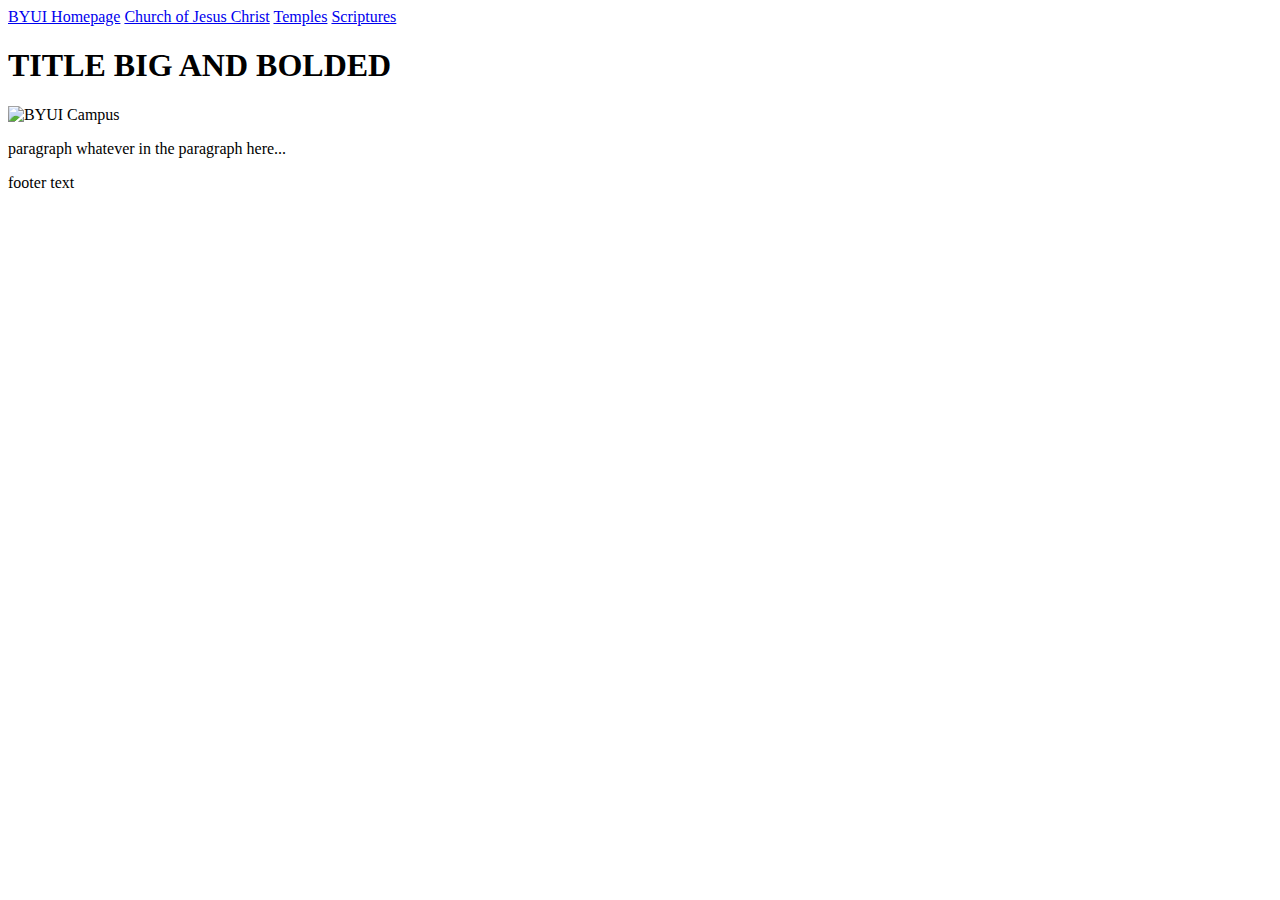
==== aboutme/index.html @ 47c08e77 "first commit" ====
<!DOCTYPE html>
<html>
  <head>
    <title>BYUI</title>
    <!-- what the tab will be named. -->
  </head>
  <body>
    <header>
      <nav>
        <a href="byui.html">BYUI Homepage</a>
        <a href="https://www.churchofjesuschrist.org">Church of Jesus Christ</a>
        <a href="https://www.churchofjesuschrist.org/temples">Temples</a>
        <a href="https://www.churchofjesuschrist.org/study/scriptures">Scriptures</a>
        <!-- the above are links and what they will be called on the website -->
      </nav>
    </header>
    <main>
      <h1>TITLE BIG AND BOLDED</h1>
      <!-- self explanatory... -->
      <img src="https://www.byui.edu/images/service-sites/map-banner.jpg" alt="BYUI Campus" />
      <!-- image -->
      <p>
        paragraph whatever in the paragraph here...
      </p>
    </main>
    <footer>
      <p>footer text</p>
      <!-- the text at the bottom will go here. -->
    </footer>
  </body>
</html>
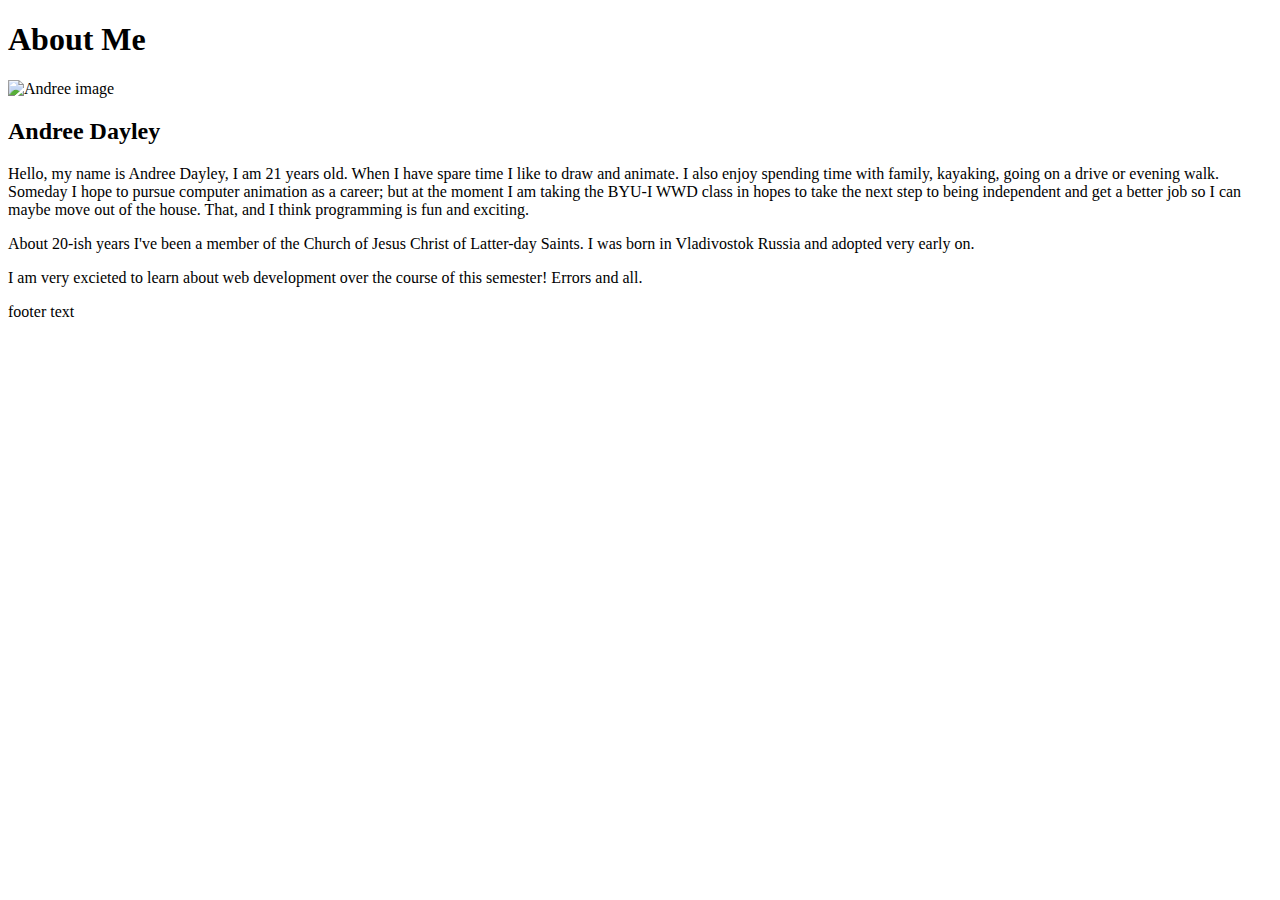
==== commit 2559ddcf: "Added the home page for wdd130" ====
--- a/aboutme/index.html
+++ b/aboutme/index.html
@@ -1,26 +1,33 @@
 <!DOCTYPE html>
 <html>
   <head>
-    <title>BYUI</title>
+    <title>About Me Page</title>
     <!-- what the tab will be named. -->
   </head>
   <body>
     <header>
       <nav>
-        <a href="byui.html">BYUI Homepage</a>
-        <a href="https://www.churchofjesuschrist.org">Church of Jesus Christ</a>
-        <a href="https://www.churchofjesuschrist.org/temples">Temples</a>
-        <a href="https://www.churchofjesuschrist.org/study/scriptures">Scriptures</a>
-        <!-- the above are links and what they will be called on the website -->
+        <a href="<!-- link goes inside parenthases. -->"><!-- whatever I want the words to be goes here --></a>
+<!--       <a href="">Church of Jesus Christ</a>                 example -->
       </nav>
     </header>
     <main>
-      <h1>TITLE BIG AND BOLDED</h1>
-      <!-- self explanatory... -->
-      <img src="https://www.byui.edu/images/service-sites/map-banner.jpg" alt="BYUI Campus" />
+      <h1>About Me</h1>
+      <!-- BIG BOLD TITLE -->
+      <img src="aboutme\images\AndreeD_image.jpg" alt="Andree image"alt = "Image" height="300" width="250" />
       <!-- image -->
+      <h2>Andree Dayley</h2>
       <p>
-        paragraph whatever in the paragraph here...
+        Hello, my name is Andree Dayley, I am 21 years old. When I have spare time I like to draw and animate.
+        I also enjoy spending time with family, kayaking, going on a drive or evening walk. Someday I hope to pursue computer animation
+        as a career; but at the moment I am taking the BYU-I WWD class in hopes to take the next step to being independent
+        and get a better job so I can maybe move out of the house. That, and I think programming is fun and exciting.
+      </p>
+      <p>
+        About 20-ish years I've been a member of the Church of Jesus Christ of Latter-day Saints. I was born in Vladivostok Russia and adopted very early on.
+      </p>
+      <p>
+        I am very excieted to learn about web development over the course of this semester! Errors and all.
       </p>
     </main>
     <footer>
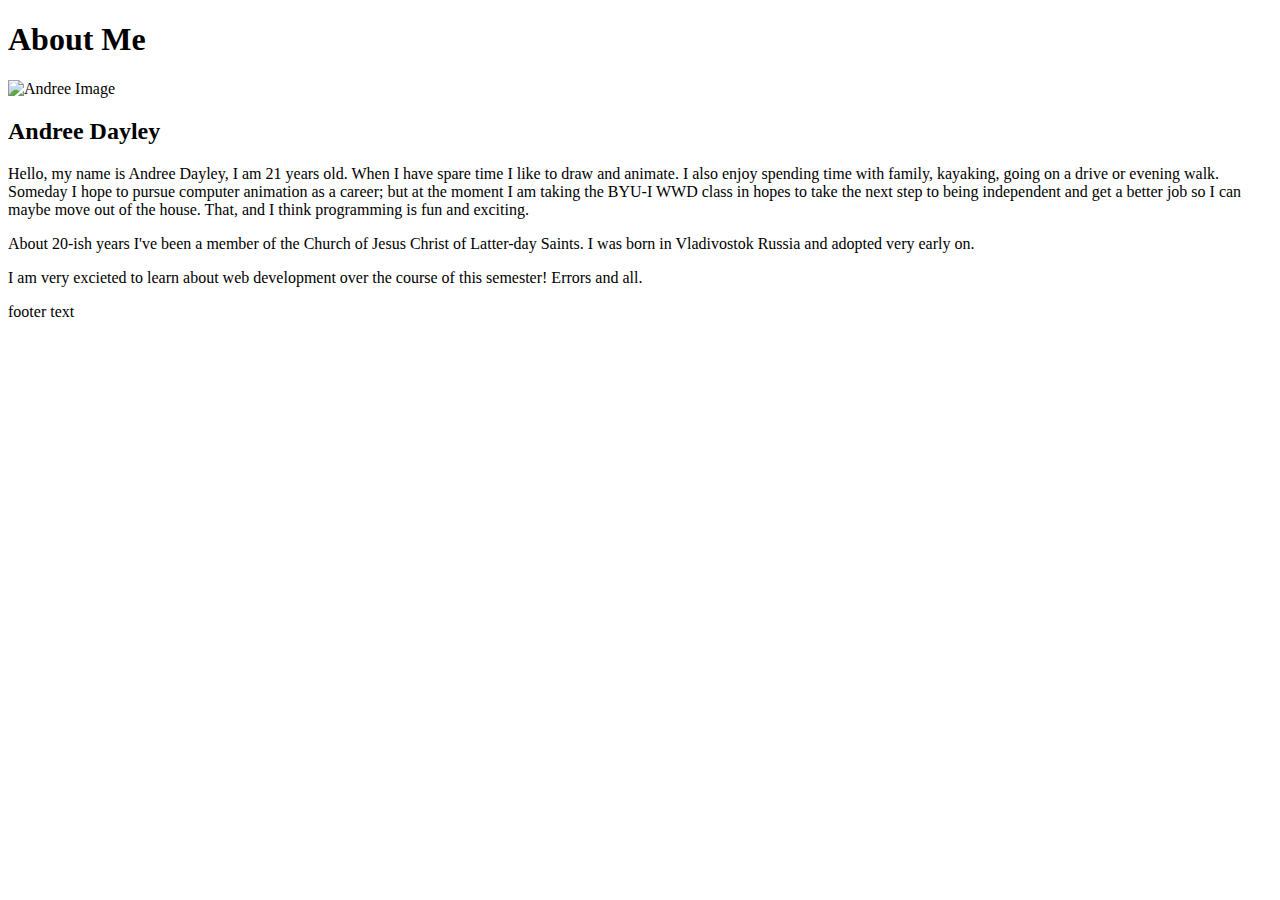
==== commit 26872fd9: "Added the home page for wdd130" ====
--- a/aboutme/index.html
+++ b/aboutme/index.html
@@ -14,7 +14,7 @@
     <main>
       <h1>About Me</h1>
       <!-- BIG BOLD TITLE -->
-      <img src="aboutme\images\AndreeD_image.jpg" alt="Andree image"alt = "Image" height="300" width="250" />
+      <img src="aboutme\images\AndreeD_image.jpg" alt = "Andree Image" height="300" width="250" />
       <!-- image -->
       <h2>Andree Dayley</h2>
       <p>
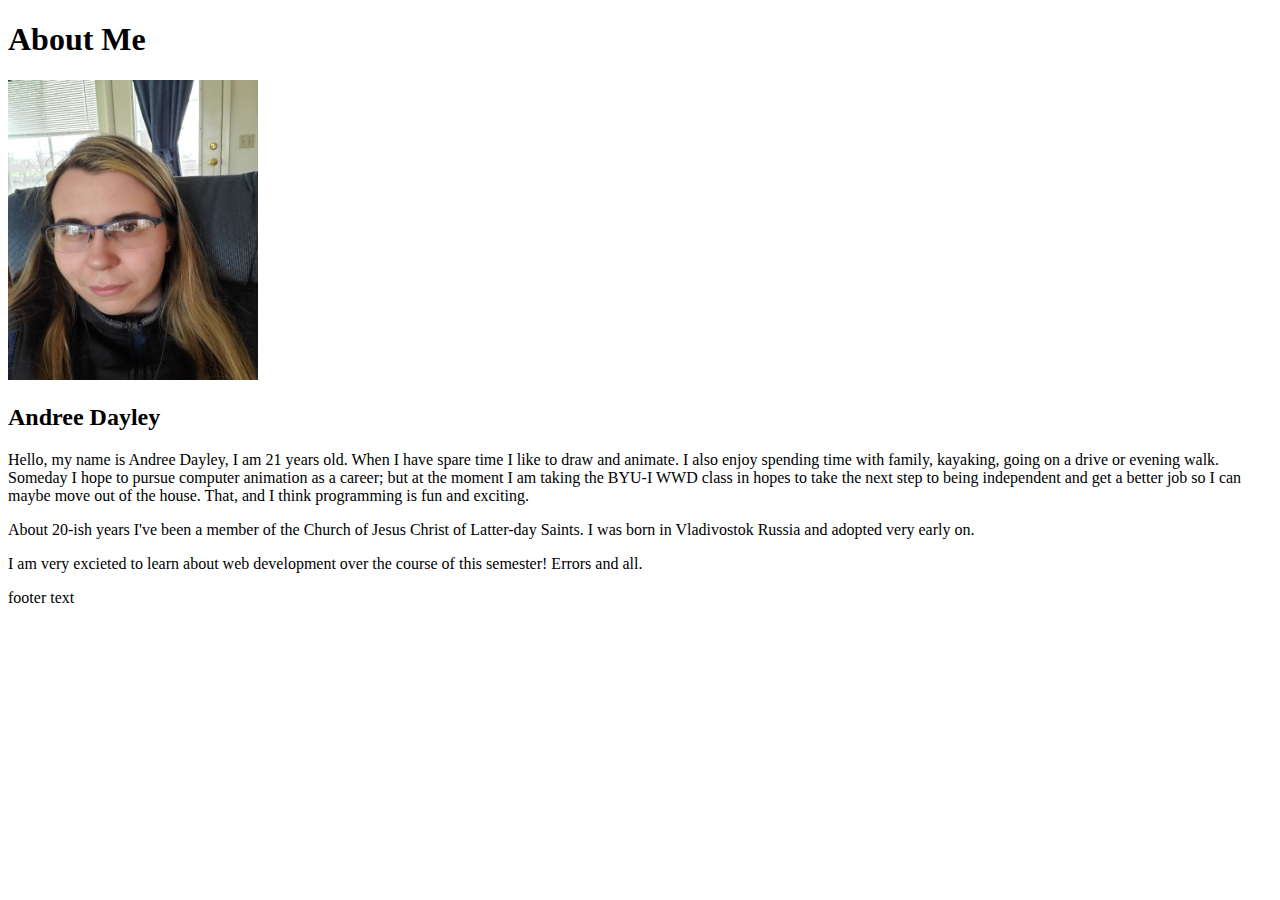
==== commit 74e1b42a: "Added the home page for wdd130" ====
--- a/aboutme/index.html
+++ b/aboutme/index.html
@@ -14,7 +14,7 @@
     <main>
       <h1>About Me</h1>
       <!-- BIG BOLD TITLE -->
-      <img src="aboutme\images\AndreeD_image.jpg" alt = "Andree Image" height="300" width="250" />
+      <img src="images\AndreeD_image.jpg" alt = "Andree Image" height="300" width="250" />
       <!-- image -->
       <h2>Andree Dayley</h2>
       <p>
